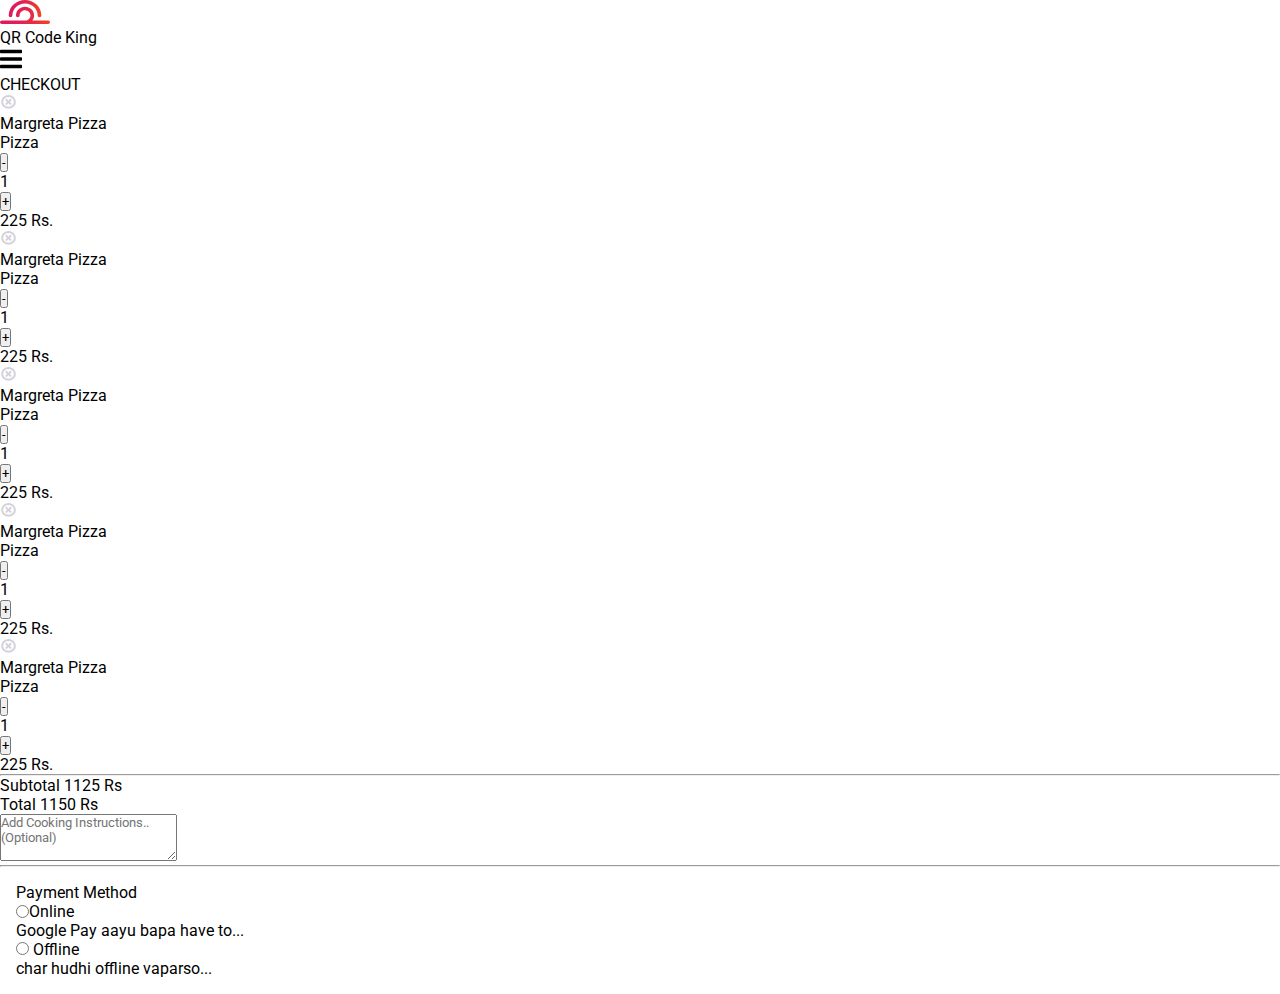
==== checkout.html @ c3785218 "QR code new UI" ====
<!DOCTYPE html>
<html lang="en">
  <head>
    <meta charset="UTF-8" />
    <meta http-equiv="X-UA-Compatible" content="IE=edge" />
    <meta name="viewport" content="width=device-width, initial-scale=1.0" />
    <title>Document</title>
    <link
      rel="stylesheet"
      href="https://cdnjs.cloudflare.com/ajax/libs/OwlCarousel2/2.3.4/assets/owl.carousel.css"
    />
    <link rel="stylesheet" href="static/css/style.css" />
    <!-- ------------------ -->
    <link rel="preconnect" href="https://fonts.gstatic.com" />
    <link
      href="https://fonts.googleapis.com/css2?family=Roboto:wght@100;300;400;500;700;900&display=swap"
      rel="stylesheet"
    />
    <!-- JS LINKS -->
    <script src="https://code.jquery.com/jquery-3.5.1.js"></script>
  </head>
  <body>
    <!-- HEADER START -->
    <header>
      <div class="logo">
        <img src="./static/Images/Nav/logo.svg" alt="" />
        <p class="headName">QR&nbsp;Code&nbsp;King</p>
      </div>
      <nav>
        <img src="./static/Images/Nav/burger.svg" alt="" />
      </nav>
    </header>
    <!-- HEADER END -->

    <div class="checkout">
      <p>CHECKOUT</p>
    </div>

    <main>
      <div class="checkoutCards">
        <div class="catCard">
          <img src="static/Images/Checkout/XCircle.svg" alt="" />
          <div class="itemDisc">
            <p class="itemHead">Margreta Pizza</p>
            <p class="itemCat">Pizza</p>
          </div>
          <div class="checkoutBtn">
            <div class="btnCircle">
              <button class="minus">-</button>
            </div>
            <span>1</span>
            <div class="btnCircle">
              <button class="plus">+</button>
            </div>
          </div>
          <div class="itemPrice">
            <p class="price">225 Rs.</p>
          </div>
        </div>
        <div class="catCard">
          <img src="static/Images/Checkout/XCircle.svg" alt="" />
          <div class="itemDisc">
            <p class="itemHead">Margreta Pizza</p>
            <p class="itemCat">Pizza</p>
          </div>
          <div class="checkoutBtn">
            <div class="btnCircle">
              <button class="minus">-</button>
            </div>
            <span>1</span>
            <div class="btnCircle">
              <button class="plus">+</button>
            </div>
          </div>
          <div class="itemPrice">
            <p class="price">225 Rs.</p>
          </div>
        </div>
        <div class="catCard">
          <img src="static/Images/Checkout/XCircle.svg" alt="" />
          <div class="itemDisc">
            <p class="itemHead">Margreta Pizza</p>
            <p class="itemCat">Pizza</p>
          </div>
          <div class="checkoutBtn">
            <div class="btnCircle">
              <button class="minus">-</button>
            </div>
            <span>1</span>
            <div class="btnCircle">
              <button class="plus">+</button>
            </div>
          </div>
          <div class="itemPrice">
            <p class="price">225 Rs.</p>
          </div>
        </div>
        <div class="catCard">
          <img src="static/Images/Checkout/XCircle.svg" alt="" />
          <div class="itemDisc">
            <p class="itemHead">Margreta Pizza</p>
            <p class="itemCat">Pizza</p>
          </div>
          <div class="checkoutBtn">
            <div class="btnCircle">
              <button class="minus">-</button>
            </div>
            <span>1</span>
            <div class="btnCircle">
              <button class="plus">+</button>
            </div>
          </div>
          <div class="itemPrice">
            <p class="price">225 Rs.</p>
          </div>
        </div>
        <div class="catCard">
          <img src="static/Images/Checkout/XCircle.svg" alt="" />
          <div class="itemDisc">
            <p class="itemHead">Margreta Pizza</p>
            <p class="itemCat">Pizza</p>
          </div>
          <div class="checkoutBtn">
            <div class="btnCircle">
              <button class="minus">-</button>
            </div>
            <span>1</span>
            <div class="btnCircle">
              <button class="plus">+</button>
            </div>
          </div>
          <div class="itemPrice">
            <p class="price">225 Rs.</p>
          </div>
        </div>
      </div>
    </main>
    <hr class="horizontal" />
    <div class="total">
      <div class="subtotal">
        <p>Subtotal <span>1125 Rs</span></p>
      </div>
      <div class="totalText">
        <p>Total <span> 1150 Rs</span></p>
      </div>
    </div>
    <div class="extranote">
      <textarea
        name=""
        id=""
        rows="3"
        placeholder="Add Cooking Instructions..(Optional)"
      ></textarea>
    </div>
    <hr class="horizontal" />

    <div class="paymentMethod">
      <div class="paymentHead">
        <p>Payment Method</p>
      </div>
      <div class="paymentType">
        <div class="online-mode">
          <input type="radio" name="method" id="" /> <span>Online</span>
        </div>
        <div class="online-mode-text">
          <p>Google Pay aayu bapa have to...</p>
        </div>
        <div class="offline-mode">
          <input type="radio" name="method" id="" /> Offline
        </div>
        <div class="offline-mode-text">
          <p>char hudhi offline vaparso...</p>
        </div>
      </div>
    </div>
  </body>
</html>
---- static/css/style.css ----
html {
  font-size: 100%;
}

*,
*::before,
*::after {
  margin: 0;
  padding: 0;
  font-family: 'Roboto', sans-serif;
}

button {
  cursor: pointer;
}

@media (max-width: 576px) {
  header {
    display: -webkit-box;
    display: -ms-flexbox;
    display: flex;
    -webkit-box-align: center;
        -ms-flex-align: center;
            align-items: center;
    -webkit-box-pack: justify;
        -ms-flex-pack: justify;
            justify-content: space-between;
    padding: 10px 15px;
  }
  header .logo {
    cursor: pointer;
    display: -webkit-box;
    display: -ms-flexbox;
    display: flex;
    -webkit-box-align: center;
        -ms-flex-align: center;
            align-items: center;
    -webkit-column-gap: 0.5rem;
            column-gap: 0.5rem;
  }
  header .logo .headName {
    font-size: 5vw;
    font-weight: 500;
    background-image: -webkit-gradient(linear, right top, left top, from(#dd1b60), color-stop(#de1d5b), color-stop(#e2254f), color-stop(#ea313a), to(#f4431f));
    background-image: linear-gradient(to left, #dd1b60, #de1d5b, #e2254f, #ea313a, #f4431f);
    -webkit-background-clip: text;
    background-clip: text;
    color: transparent;
  }
  header nav img {
    cursor: pointer;
  }
}

@media (max-width: 576px) {
  .search {
    display: -webkit-box;
    display: -ms-flexbox;
    display: flex;
    -webkit-box-pack: justify;
        -ms-flex-pack: justify;
            justify-content: space-between;
    padding: 10px 15px;
  }
  .search .input {
    border: 1px solid black;
    padding: 5px 10px;
    width: 70%;
    border-radius: 15px;
    display: -webkit-box;
    display: -ms-flexbox;
    display: flex;
    -webkit-box-align: center;
        -ms-flex-align: center;
            align-items: center;
    -webkit-column-gap: 1rem;
            column-gap: 1rem;
  }
  .search .input img {
    width: 20px;
  }
  .search .input input {
    outline: none;
    border: none;
    background: transparent;
  }
  .search .table {
    display: -webkit-box;
    display: -ms-flexbox;
    display: flex;
    position: relative;
  }
  .search .table img {
    width: 34px;
  }
  .horizontal {
    opacity: 0.5;
    margin-bottom: 16px;
  }
  .carousel1 .owl-stage-outer .owl-stage {
    width: 100%;
  }
  .carousel1 .owl-stage-outer .owl-stage .owl-item {
    width: 100%;
    height: 250px;
  }
  .carousel1 .owl-stage-outer .owl-stage .owl-item img {
    width: 100%;
    height: 100%;
    -o-object-fit: cover;
       object-fit: cover;
  }
  main .category .catHeading {
    margin-bottom: 1rem;
  }
  main .category .catHeading p.catHead {
    font-weight: 700;
    font-size: 6vw;
  }
  main .category .catHeading p::before {
    background-color: #000;
    content: "";
    display: inline-block;
    height: 1.5px;
    position: relative;
    vertical-align: middle;
    width: 15vw;
  }
  main .category .cards {
    display: -webkit-box;
    display: -ms-flexbox;
    display: flex;
    -webkit-box-orient: vertical;
    -webkit-box-direction: normal;
        -ms-flex-direction: column;
            flex-direction: column;
    row-gap: 1rem;
  }
  main .category .cards .catCard {
    padding: 10px;
    margin: 0 16px;
    display: -webkit-box;
    display: -ms-flexbox;
    display: flex;
    -webkit-box-pack: space-evenly;
        -ms-flex-pack: space-evenly;
            justify-content: space-evenly;
    -webkit-column-gap: 1rem;
            column-gap: 1rem;
    border-radius: 10px;
    background: #ffffff;
    -webkit-box-shadow: 1px 1px 10px #c2c2c2, -1px -1px 22px #ffffff;
            box-shadow: 1px 1px 10px #c2c2c2, -1px -1px 22px #ffffff;
  }
  main .category .cards .catCard .itemPic {
    width: 25%;
  }
  main .category .cards .catCard .itemPic img {
    width: 100%;
    border-radius: 10px;
    height: 100%;
    -o-object-fit: cover;
       object-fit: cover;
    -o-object-position: center;
       object-position: center;
  }
  main .category .cards .catCard .itemDisc {
    width: 50%;
    display: -webkit-box;
    display: -ms-flexbox;
    display: flex;
    -webkit-box-orient: vertical;
    -webkit-box-direction: normal;
        -ms-flex-direction: column;
            flex-direction: column;
    row-gap: 0.5rem;
  }
  main .category .cards .catCard .itemDisc p.itemHead {
    font-size: 20px;
  }
  main .category .cards .catCard .itemDisc p#itemDisc {
    font-size: 3vw;
    text-align: justify;
    opacity: 0.7;
  }
  main .category .cards .catCard .itemPrice {
    width: 25%;
    display: -webkit-box;
    display: -ms-flexbox;
    display: flex;
    -webkit-box-orient: vertical;
    -webkit-box-direction: normal;
        -ms-flex-direction: column;
            flex-direction: column;
    -webkit-box-pack: start;
        -ms-flex-pack: start;
            justify-content: flex-start;
    -ms-flex-line-pack: justify;
        align-content: space-between;
  }
  main .category .cards .catCard .itemPrice button {
    outline: none;
    border: none;
    background: #f4431f;
    color: white;
    font-size: 5vw;
    font-weight: 500;
    padding: 5px 10px;
    border-radius: 5px;
    margin-top: 0.5rem;
    cursor: pointer;
  }
  .checkout-section {
    margin-top: 1rem;
  }
  .checkout-section .footer_content {
    background-color: black;
    color: white;
    height: 80px;
    display: -webkit-box;
    display: -ms-flexbox;
    display: flex;
    -webkit-box-pack: justify;
        -ms-flex-pack: justify;
            justify-content: space-between;
    -webkit-box-align: center;
        -ms-flex-align: center;
            align-items: center;
    max-width: 576px;
    margin-left: auto;
    margin-right: auto;
  }
  .checkout-section .footer_content .foot_left {
    display: -webkit-box;
    display: -ms-flexbox;
    display: flex;
    -webkit-box-orient: vertical;
    -webkit-box-direction: normal;
        -ms-flex-direction: column;
            flex-direction: column;
    width: 50%;
    border-right: 2px solid wheat;
    padding: 0 0 0 16px;
  }
  .checkout-section .footer_content .foot_left .total_qty {
    font-size: 4vw;
    letter-spacing: 2px;
  }
  .checkout-section .footer_content .foot_left .totalrs {
    font-size: 5vw;
  }
  .checkout-section .footer_content .foot_right {
    width: 50%;
    display: -webkit-box;
    display: -ms-flexbox;
    display: flex;
    -webkit-box-pack: center;
        -ms-flex-pack: center;
            justify-content: center;
  }
  .checkout-section .footer_content .foot_right .link {
    text-decoration: none;
  }
  .checkout-section .footer_content .foot_right .link .checkout {
    display: -webkit-box;
    display: -ms-flexbox;
    display: flex;
    -webkit-column-gap: 10px;
            column-gap: 10px;
    -webkit-box-align: center;
        -ms-flex-align: center;
            align-items: center;
    cursor: pointer;
  }
  .checkout-section .footer_content .foot_right .link .checkout p {
    font-size: 23px;
    font-weight: 500;
    color: #ffffff;
  }
}

@media (max-width: 576px) {
  body {
    background-color: #f0f0f0;
  }
  .checkout {
    display: -webkit-box;
    display: -ms-flexbox;
    display: flex;
    -webkit-box-pack: center;
        -ms-flex-pack: center;
            justify-content: center;
    overflow-x: hidden;
  }
  .checkout p {
    font-size: 7vw;
  }
  .checkout p::before {
    content: "";
    position: relative;
    display: inline-block;
    width: 32vw;
    background-color: black;
    height: 2px;
    vertical-align: middle;
    right: 10px;
  }
  .checkout p::after {
    content: "";
    position: relative;
    display: inline-block;
    width: 32vw;
    background-color: black;
    height: 2px;
    vertical-align: middle;
    left: 10px;
  }
  main {
    background: #f0f0f0;
    padding: 0 16px;
  }
  main .checkoutCards {
    display: -webkit-box;
    display: -ms-flexbox;
    display: flex;
    -webkit-box-orient: vertical;
    -webkit-box-direction: normal;
        -ms-flex-direction: column;
            flex-direction: column;
    row-gap: 1rem;
  }
  main .checkoutCards .catCard {
    position: relative;
    background: white;
    display: -webkit-box;
    display: -ms-flexbox;
    display: flex;
    -webkit-box-pack: justify;
        -ms-flex-pack: justify;
            justify-content: space-between;
    -webkit-box-align: center;
        -ms-flex-align: center;
            align-items: center;
    padding: 16px;
    border: 1px solid #d5d3da;
    border-radius: 8px;
  }
  main .checkoutCards .catCard img {
    position: absolute;
    top: 0;
    right: 0;
    width: 20px;
    height: 20px;
    cursor: pointer;
  }
  main .checkoutCards .catCard:first-child {
    margin-top: 1rem;
  }
  main .checkoutCards .catCard:last-child {
    margin-bottom: 1rem;
  }
  main .checkoutCards .checkoutBtn {
    display: -webkit-box;
    display: -ms-flexbox;
    display: flex;
    -webkit-box-pack: justify;
        -ms-flex-pack: justify;
            justify-content: space-between;
    -webkit-box-align: center;
        -ms-flex-align: center;
            align-items: center;
    -webkit-column-gap: 0.8rem;
            column-gap: 0.8rem;
  }
  main .checkoutCards .checkoutBtn .btnCircle {
    display: -webkit-box;
    display: -ms-flexbox;
    display: flex;
    -webkit-box-align: center;
        -ms-flex-align: center;
            align-items: center;
    -webkit-box-pack: center;
        -ms-flex-pack: center;
            justify-content: center;
    width: 20px;
    height: 20px;
    border-radius: 50%;
    background-color: #f0f0f0;
    border: 1px solid #d5d3da;
    overflow: hidden;
  }
  main .checkoutCards .checkoutBtn .btnCircle button.minus,
  main .checkoutCards .checkoutBtn .btnCircle button.plus {
    background-color: transparent;
    outline: none;
    border: none;
    opacity: 0.5;
    width: 20px;
    height: 20px;
  }
  main .checkoutCards .checkoutBtn span {
    font-size: 16px;
  }
  .horizontal {
    margin-bottom: 0;
  }
  .total {
    display: -webkit-box;
    display: -ms-flexbox;
    display: flex;
    -webkit-box-orient: vertical;
    -webkit-box-direction: normal;
        -ms-flex-direction: column;
            flex-direction: column;
    -webkit-box-pack: center;
        -ms-flex-pack: center;
            justify-content: center;
    -webkit-box-align: end;
        -ms-flex-align: end;
            align-items: end;
    padding: 16px 32px;
    row-gap: 0.5rem;
  }
  .total .subtotal {
    border-bottom: 1px solid #1a1a1b;
    padding-bottom: 5px;
  }
  .extranote {
    padding: 0 32px 16px 16px;
  }
  .extranote textarea {
    width: 100%;
    padding: 10px 0 0 10px;
    border: 1px solid #d5d3da;
    outline: none;
    border-radius: 8px;
    resize: none;
    font-weight: 400;
  }
  .extranote textarea::-webkit-input-placeholder {
    padding: 100px;
  }
  .extranote textarea:-ms-input-placeholder {
    padding: 100px;
  }
  .extranote textarea::-ms-input-placeholder {
    padding: 100px;
  }
  .extranote textarea::placeholder {
    padding: 100px;
  }
}

.paymentMethod {
  padding: 16px;
}

.paymentMethod .paymentType {
  display: -webkit-box;
  display: -ms-flexbox;
  display: flex;
  -webkit-box-orient: vertical;
  -webkit-box-direction: normal;
      -ms-flex-direction: column;
          flex-direction: column;
}

.paymentMethod .paymentType .online-mode {
  display: -webkit-box;
  display: -ms-flexbox;
  display: flex;
}

.paymentMethod .paymentType .online-mode input {
  width: -webkit-fit-content;
  width: -moz-fit-content;
  width: fit-content;
}
/*# sourceMappingURL=style.css.map */
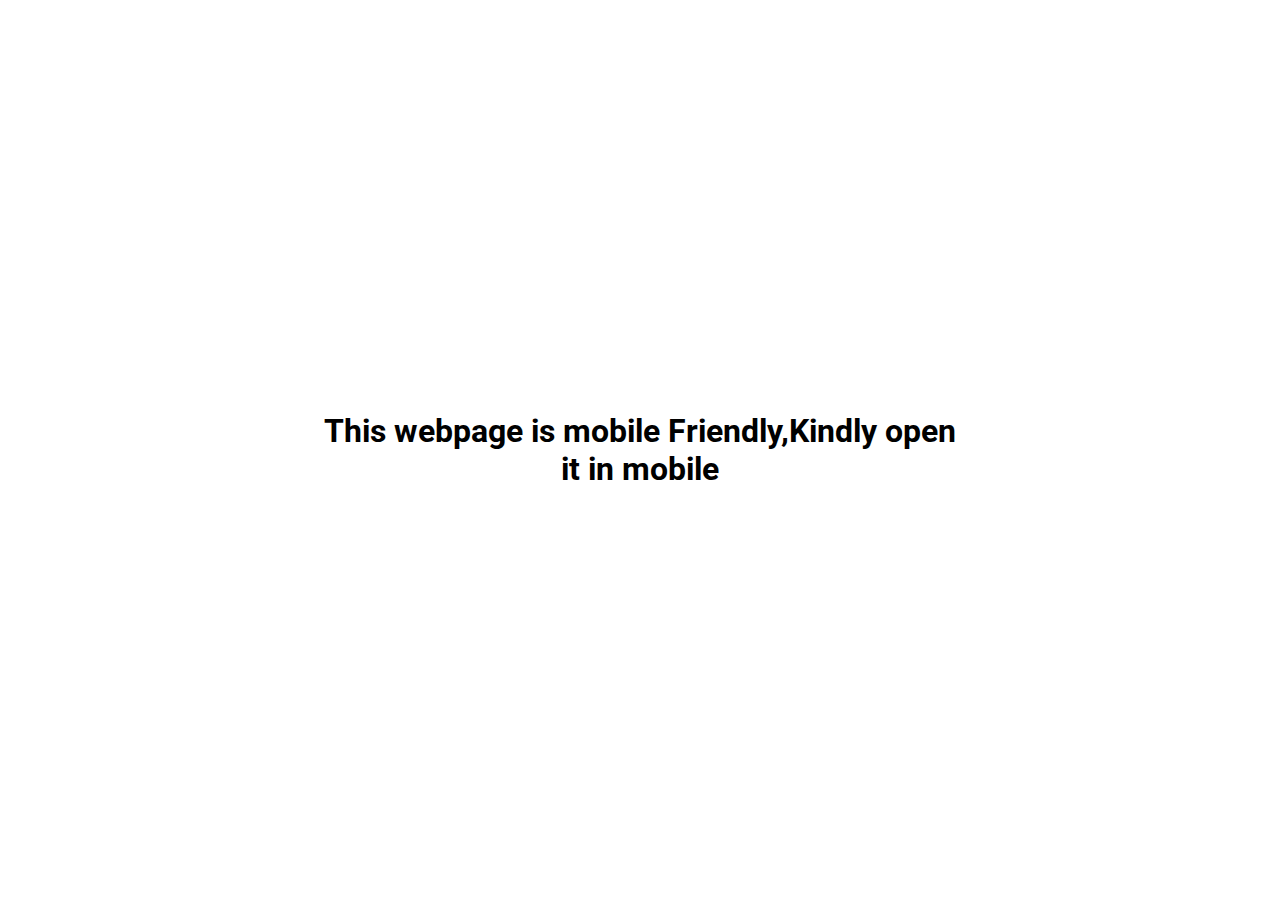
==== commit 5f1dd2fb: "Checkout-Done" ====
--- a/checkout.html
+++ b/checkout.html
@@ -5,20 +5,28 @@
     <meta http-equiv="X-UA-Compatible" content="IE=edge" />
     <meta name="viewport" content="width=device-width, initial-scale=1.0" />
     <title>Document</title>
+    <!-- Owl-Carousel js link -->
     <link
       rel="stylesheet"
       href="https://cdnjs.cloudflare.com/ajax/libs/OwlCarousel2/2.3.4/assets/owl.carousel.css"
     />
+    <!-- --------------------------- -->
+    <!-- CSS Link -->
     <link rel="stylesheet" href="static/css/style.css" />
     <!-- ------------------ -->
+    <!-- font links -->
     <link rel="preconnect" href="https://fonts.gstatic.com" />
     <link
       href="https://fonts.googleapis.com/css2?family=Roboto:wght@100;300;400;500;700;900&display=swap"
       rel="stylesheet"
     />
-    <!-- JS LINKS -->
+    <!-- ------------------------------- -->
+    <!-- jQuery LINKS -->
     <script src="https://code.jquery.com/jquery-3.5.1.js"></script>
+    <!-- ------------------------------------- -->
+    <script src="static/js/script.js"></script>
   </head>
+
   <body>
     <!-- HEADER START -->
     <header>
@@ -31,111 +39,122 @@
       </nav>
     </header>
     <!-- HEADER END -->
-
+    
+    <div class="container">
+      
+    <!-- Checkout Heading Start -->
     <div class="checkout">
       <p>CHECKOUT</p>
     </div>
-
-    <main>
+    <!-- Checkout Heading End -->
+
+    <!-- Main Section Start Here -->
+    <main class="checkoutMain">
+      <!-- Category Cards Section Start -->
       <div class="checkoutCards">
-        <div class="catCard">
-          <img src="static/Images/Checkout/XCircle.svg" alt="" />
-          <div class="itemDisc">
-            <p class="itemHead">Margreta Pizza</p>
-            <p class="itemCat">Pizza</p>
-          </div>
-          <div class="checkoutBtn">
-            <div class="btnCircle">
-              <button class="minus">-</button>
-            </div>
-            <span>1</span>
-            <div class="btnCircle">
-              <button class="plus">+</button>
-            </div>
-          </div>
-          <div class="itemPrice">
-            <p class="price">225 Rs.</p>
-          </div>
-        </div>
-        <div class="catCard">
-          <img src="static/Images/Checkout/XCircle.svg" alt="" />
-          <div class="itemDisc">
-            <p class="itemHead">Margreta Pizza</p>
-            <p class="itemCat">Pizza</p>
-          </div>
-          <div class="checkoutBtn">
-            <div class="btnCircle">
-              <button class="minus">-</button>
-            </div>
-            <span>1</span>
-            <div class="btnCircle">
-              <button class="plus">+</button>
-            </div>
-          </div>
-          <div class="itemPrice">
-            <p class="price">225 Rs.</p>
-          </div>
-        </div>
-        <div class="catCard">
-          <img src="static/Images/Checkout/XCircle.svg" alt="" />
-          <div class="itemDisc">
-            <p class="itemHead">Margreta Pizza</p>
-            <p class="itemCat">Pizza</p>
-          </div>
-          <div class="checkoutBtn">
-            <div class="btnCircle">
-              <button class="minus">-</button>
-            </div>
-            <span>1</span>
-            <div class="btnCircle">
-              <button class="plus">+</button>
-            </div>
-          </div>
-          <div class="itemPrice">
-            <p class="price">225 Rs.</p>
-          </div>
-        </div>
-        <div class="catCard">
-          <img src="static/Images/Checkout/XCircle.svg" alt="" />
-          <div class="itemDisc">
-            <p class="itemHead">Margreta Pizza</p>
-            <p class="itemCat">Pizza</p>
-          </div>
-          <div class="checkoutBtn">
-            <div class="btnCircle">
-              <button class="minus">-</button>
-            </div>
-            <span>1</span>
-            <div class="btnCircle">
-              <button class="plus">+</button>
-            </div>
-          </div>
-          <div class="itemPrice">
-            <p class="price">225 Rs.</p>
-          </div>
-        </div>
-        <div class="catCard">
-          <img src="static/Images/Checkout/XCircle.svg" alt="" />
-          <div class="itemDisc">
-            <p class="itemHead">Margreta Pizza</p>
-            <p class="itemCat">Pizza</p>
-          </div>
-          <div class="checkoutBtn">
-            <div class="btnCircle">
-              <button class="minus">-</button>
-            </div>
-            <span>1</span>
-            <div class="btnCircle">
-              <button class="plus">+</button>
-            </div>
-          </div>
-          <div class="itemPrice">
-            <p class="price">225 Rs.</p>
-          </div>
-        </div>
-      </div>
+        <div class="checkoutCard">
+          <img src="static/Images/Checkout/XCircle.svg" alt="" />
+          <div class="itemDisc">
+            <p class="itemHead">Margreta Pizza</p>
+            <p class="itemCat">Pizza</p>
+          </div>
+          <div class="checkoutBtn">
+            <div class="btnCircle">
+              <button class="minus">-</button>
+            </div>
+            <span>1</span>
+            <div class="btnCircle">
+              <button class="plus">+</button>
+            </div>
+          </div>
+          <div class="itemPrice">
+            <p class="price">225 Rs.</p>
+          </div>
+        </div>
+        <div class="checkoutCard">
+          <img src="static/Images/Checkout/XCircle.svg" alt="" />
+          <div class="itemDisc">
+            <p class="itemHead">Margreta Pizza</p>
+            <p class="itemCat">Pizza</p>
+          </div>
+          <div class="checkoutBtn">
+            <div class="btnCircle">
+              <button class="minus">-</button>
+            </div>
+            <span>1</span>
+            <div class="btnCircle">
+              <button class="plus">+</button>
+            </div>
+          </div>
+          <div class="itemPrice">
+            <p class="price">225 Rs.</p>
+          </div>
+        </div>
+        <div class="checkoutCard">
+          <img src="static/Images/Checkout/XCircle.svg" alt="" />
+          <div class="itemDisc">
+            <p class="itemHead">Margreta Pizza</p>
+            <p class="itemCat">Pizza</p>
+          </div>
+          <div class="checkoutBtn">
+            <div class="btnCircle">
+              <button class="minus">-</button>
+            </div>
+            <span>1</span>
+            <div class="btnCircle">
+              <button class="plus">+</button>
+            </div>
+          </div>
+          <div class="itemPrice">
+            <p class="price">225 Rs.</p>
+          </div>
+        </div>
+        <div class="checkoutCard">
+          <img src="static/Images/Checkout/XCircle.svg" alt="" />
+          <div class="itemDisc">
+            <p class="itemHead">Margreta Pizza</p>
+            <p class="itemCat">Pizza</p>
+          </div>
+          <div class="checkoutBtn">
+            <div class="btnCircle">
+              <button class="minus">-</button>
+            </div>
+            <span>1</span>
+            <div class="btnCircle">
+              <button class="plus">+</button>
+            </div>
+          </div>
+          <div class="itemPrice">
+            <p class="price">225 Rs.</p>
+          </div>
+        </div>
+        <div class="checkoutCard">
+          <img src="static/Images/Checkout/XCircle.svg" alt="" />
+          <div class="itemDisc">
+            <p class="itemHead">Margreta Pizza</p>
+            <p class="itemCat">Pizza</p>
+          </div>
+          <div class="checkoutBtn">
+            <div class="btnCircle">
+              <button class="minus">-</button>
+            </div>
+            <span>1</span>
+            <div class="btnCircle">
+              <button class="plus">+</button>
+            </div>
+          </div>
+          <div class="itemPrice">
+            <p class="price">225 Rs.</p>
+          </div>
+        </div>
+      </div>
+      <!-- Category Cards Section End -->
     </main>
+    <!-- Main Section End Here -->
+
     <hr class="horizontal" />
+
+    <!-- Total Amount Start -->
     <div class="total">
       <div class="subtotal">
         <p>Subtotal <span>1125 Rs</span></p>
@@ -144,6 +163,9 @@
         <p>Total <span> 1150 Rs</span></p>
       </div>
     </div>
+    <!-- Total Amount End -->
+
+    <!-- Extra Notes Start -->
     <div class="extranote">
       <textarea
         name=""
@@ -152,26 +174,51 @@
         placeholder="Add Cooking Instructions..(Optional)"
       ></textarea>
     </div>
+    <!-- Extra Notes End -->
+
     <hr class="horizontal" />
 
+    <!-- Select Payment Method Start-->
     <div class="paymentMethod">
       <div class="paymentHead">
         <p>Payment Method</p>
       </div>
       <div class="paymentType">
-        <div class="online-mode">
-          <input type="radio" name="method" id="" /> <span>Online</span>
-        </div>
-        <div class="online-mode-text">
-          <p>Google Pay aayu bapa have to...</p>
-        </div>
-        <div class="offline-mode">
-          <input type="radio" name="method" id="" /> Offline
-        </div>
-        <div class="offline-mode-text">
-          <p>char hudhi offline vaparso...</p>
-        </div>
-      </div>
+        <div class="online">
+          <div class="online-mode">
+            <input type="radio" name="method" id="" /> <span>Online</span>
+          </div>
+          <div class="online-mode-text">
+            <p>Google Pay aayu bapa have to...</p>
+          </div>
+        </div>
+        <div class="offline">
+          <div class="offline-mode">
+            <input type="radio" name="method" id="" /> Offline
+          </div>
+          <div class="offline-mode-text">
+            <p>Char hudhi offline vaparso...</p>
+          </div>
+        </div>
+      </div>
+    </div>
+    <!-- Select Payment Method End -->
+
+    <!-- Proceed to Pay Section Start -->
+    <div class="proceed-to-pay">
+      <!-- <div class="proceed-btn"> -->
+      <a href="">
+        <div class="text">
+          <p>PROCEED TO PAY</p>
+        </div>
+        <img src="./static/Images/Checkout/Forward.svg" alt="" />
+      </a>
+      <!-- </div> -->
+    </div>
+    <!-- Proceed to Pay Section End -->
+    </div>
+    <div class="desktop">
+       <h1> This webpage is mobile Friendly,Kindly open it in mobile</h1>
     </div>
   </body>
 </html>
--- a/static/css/style.css
+++ b/static/css/style.css
@@ -12,6 +12,26 @@
 
 button {
   cursor: pointer;
+}
+
+.desktop {
+  display: initial;
+  position: absolute;
+  top: 50%;
+  left: 50%;
+  -webkit-transform: translate(-50%, -50%);
+          transform: translate(-50%, -50%);
+  text-align: center;
+}
+
+@media (max-width: 576px) {
+  .desktop {
+    display: none;
+  }
+}
+
+header {
+  display: none;
 }
 
 @media (max-width: 576px) {
@@ -52,8 +72,15 @@
   }
 }
 
+.container {
+  display: none;
+}
+
 @media (max-width: 576px) {
-  .search {
+  .container {
+    display: initial;
+  }
+  .container .search {
     display: -webkit-box;
     display: -ms-flexbox;
     display: flex;
@@ -62,7 +89,7 @@
             justify-content: space-between;
     padding: 10px 15px;
   }
-  .search .input {
+  .container .search .input {
     border: 1px solid black;
     padding: 5px 10px;
     width: 70%;
@@ -76,48 +103,48 @@
     -webkit-column-gap: 1rem;
             column-gap: 1rem;
   }
-  .search .input img {
+  .container .search .input img {
     width: 20px;
   }
-  .search .input input {
+  .container .search .input input {
     outline: none;
     border: none;
     background: transparent;
   }
-  .search .table {
+  .container .search .table {
     display: -webkit-box;
     display: -ms-flexbox;
     display: flex;
     position: relative;
   }
-  .search .table img {
+  .container .search .table img {
     width: 34px;
   }
-  .horizontal {
+  .container .horizontal {
     opacity: 0.5;
     margin-bottom: 16px;
   }
-  .carousel1 .owl-stage-outer .owl-stage {
+  .container .carousel1 .owl-stage-outer .owl-stage {
     width: 100%;
   }
-  .carousel1 .owl-stage-outer .owl-stage .owl-item {
+  .container .carousel1 .owl-stage-outer .owl-stage .owl-item {
     width: 100%;
     height: 250px;
   }
-  .carousel1 .owl-stage-outer .owl-stage .owl-item img {
+  .container .carousel1 .owl-stage-outer .owl-stage .owl-item img {
     width: 100%;
     height: 100%;
     -o-object-fit: cover;
        object-fit: cover;
   }
-  main .category .catHeading {
+  .container main .category .catHeading {
     margin-bottom: 1rem;
   }
-  main .category .catHeading p.catHead {
+  .container main .category .catHeading p.catHead {
     font-weight: 700;
     font-size: 6vw;
   }
-  main .category .catHeading p::before {
+  .container main .category .catHeading p::before {
     background-color: #000;
     content: "";
     display: inline-block;
@@ -126,7 +153,7 @@
     vertical-align: middle;
     width: 15vw;
   }
-  main .category .cards {
+  .container main .category .cards {
     display: -webkit-box;
     display: -ms-flexbox;
     display: flex;
@@ -136,7 +163,7 @@
             flex-direction: column;
     row-gap: 1rem;
   }
-  main .category .cards .catCard {
+  .container main .category .cards .catCard {
     padding: 10px;
     margin: 0 16px;
     display: -webkit-box;
@@ -152,10 +179,10 @@
     -webkit-box-shadow: 1px 1px 10px #c2c2c2, -1px -1px 22px #ffffff;
             box-shadow: 1px 1px 10px #c2c2c2, -1px -1px 22px #ffffff;
   }
-  main .category .cards .catCard .itemPic {
+  .container main .category .cards .catCard .itemPic {
     width: 25%;
   }
-  main .category .cards .catCard .itemPic img {
+  .container main .category .cards .catCard .itemPic img {
     width: 100%;
     border-radius: 10px;
     height: 100%;
@@ -164,7 +191,7 @@
     -o-object-position: center;
        object-position: center;
   }
-  main .category .cards .catCard .itemDisc {
+  .container main .category .cards .catCard .itemDisc {
     width: 50%;
     display: -webkit-box;
     display: -ms-flexbox;
@@ -175,15 +202,15 @@
             flex-direction: column;
     row-gap: 0.5rem;
   }
-  main .category .cards .catCard .itemDisc p.itemHead {
+  .container main .category .cards .catCard .itemDisc p.itemHead {
     font-size: 20px;
   }
-  main .category .cards .catCard .itemDisc p#itemDisc {
+  .container main .category .cards .catCard .itemDisc p#itemDisc {
     font-size: 3vw;
     text-align: justify;
     opacity: 0.7;
   }
-  main .category .cards .catCard .itemPrice {
+  .container main .category .cards .catCard .itemPrice {
     width: 25%;
     display: -webkit-box;
     display: -ms-flexbox;
@@ -198,7 +225,7 @@
     -ms-flex-line-pack: justify;
         align-content: space-between;
   }
-  main .category .cards .catCard .itemPrice button {
+  .container main .category .cards .catCard .itemPrice button {
     outline: none;
     border: none;
     background: #f4431f;
@@ -210,10 +237,10 @@
     margin-top: 0.5rem;
     cursor: pointer;
   }
-  .checkout-section {
+  .container .checkout-section {
     margin-top: 1rem;
   }
-  .checkout-section .footer_content {
+  .container .checkout-section .footer_content {
     background-color: black;
     color: white;
     height: 80px;
@@ -230,7 +257,7 @@
     margin-left: auto;
     margin-right: auto;
   }
-  .checkout-section .footer_content .foot_left {
+  .container .checkout-section .footer_content .foot_left {
     display: -webkit-box;
     display: -ms-flexbox;
     display: flex;
@@ -242,14 +269,14 @@
     border-right: 2px solid wheat;
     padding: 0 0 0 16px;
   }
-  .checkout-section .footer_content .foot_left .total_qty {
+  .container .checkout-section .footer_content .foot_left .total_qty {
     font-size: 4vw;
     letter-spacing: 2px;
   }
-  .checkout-section .footer_content .foot_left .totalrs {
+  .container .checkout-section .footer_content .foot_left .totalrs {
     font-size: 5vw;
   }
-  .checkout-section .footer_content .foot_right {
+  .container .checkout-section .footer_content .foot_right {
     width: 50%;
     display: -webkit-box;
     display: -ms-flexbox;
@@ -258,10 +285,10 @@
         -ms-flex-pack: center;
             justify-content: center;
   }
-  .checkout-section .footer_content .foot_right .link {
+  .container .checkout-section .footer_content .foot_right .link {
     text-decoration: none;
   }
-  .checkout-section .footer_content .foot_right .link .checkout {
+  .container .checkout-section .footer_content .foot_right .link .checkout {
     display: -webkit-box;
     display: -ms-flexbox;
     display: flex;
@@ -272,18 +299,25 @@
             align-items: center;
     cursor: pointer;
   }
-  .checkout-section .footer_content .foot_right .link .checkout p {
+  .container .checkout-section .footer_content .foot_right .link .checkout p {
     font-size: 23px;
     font-weight: 500;
     color: #ffffff;
   }
 }
 
+.container {
+  display: none;
+}
+
 @media (max-width: 576px) {
   body {
     background-color: #f0f0f0;
   }
-  .checkout {
+  .container {
+    display: initial;
+  }
+  .container .checkout {
     display: -webkit-box;
     display: -ms-flexbox;
     display: flex;
@@ -292,10 +326,10 @@
             justify-content: center;
     overflow-x: hidden;
   }
-  .checkout p {
+  .container .checkout p {
     font-size: 7vw;
   }
-  .checkout p::before {
+  .container .checkout p::before {
     content: "";
     position: relative;
     display: inline-block;
@@ -305,7 +339,7 @@
     vertical-align: middle;
     right: 10px;
   }
-  .checkout p::after {
+  .container .checkout p::after {
     content: "";
     position: relative;
     display: inline-block;
@@ -315,11 +349,11 @@
     vertical-align: middle;
     left: 10px;
   }
-  main {
+  .container .checkoutMain {
     background: #f0f0f0;
     padding: 0 16px;
   }
-  main .checkoutCards {
+  .container .checkoutMain .checkoutCards {
     display: -webkit-box;
     display: -ms-flexbox;
     display: flex;
@@ -329,7 +363,7 @@
             flex-direction: column;
     row-gap: 1rem;
   }
-  main .checkoutCards .catCard {
+  .container .checkoutMain .checkoutCards .checkoutCard {
     position: relative;
     background: white;
     display: -webkit-box;
@@ -345,7 +379,7 @@
     border: 1px solid #d5d3da;
     border-radius: 8px;
   }
-  main .checkoutCards .catCard img {
+  .container .checkoutMain .checkoutCards .checkoutCard img {
     position: absolute;
     top: 0;
     right: 0;
@@ -353,13 +387,13 @@
     height: 20px;
     cursor: pointer;
   }
-  main .checkoutCards .catCard:first-child {
+  .container .checkoutMain .checkoutCards .checkoutCard:first-child {
     margin-top: 1rem;
   }
-  main .checkoutCards .catCard:last-child {
+  .container .checkoutMain .checkoutCards .checkoutCard:last-child {
     margin-bottom: 1rem;
   }
-  main .checkoutCards .checkoutBtn {
+  .container .checkoutMain .checkoutCards .checkoutBtn {
     display: -webkit-box;
     display: -ms-flexbox;
     display: flex;
@@ -372,7 +406,7 @@
     -webkit-column-gap: 0.8rem;
             column-gap: 0.8rem;
   }
-  main .checkoutCards .checkoutBtn .btnCircle {
+  .container .checkoutMain .checkoutCards .checkoutBtn .btnCircle {
     display: -webkit-box;
     display: -ms-flexbox;
     display: flex;
@@ -389,8 +423,8 @@
     border: 1px solid #d5d3da;
     overflow: hidden;
   }
-  main .checkoutCards .checkoutBtn .btnCircle button.minus,
-  main .checkoutCards .checkoutBtn .btnCircle button.plus {
+  .container .checkoutMain .checkoutCards .checkoutBtn .btnCircle button.minus,
+  .container .checkoutMain .checkoutCards .checkoutBtn .btnCircle button.plus {
     background-color: transparent;
     outline: none;
     border: none;
@@ -398,13 +432,13 @@
     width: 20px;
     height: 20px;
   }
-  main .checkoutCards .checkoutBtn span {
+  .container .checkoutMain .checkoutCards .checkoutBtn span {
     font-size: 16px;
   }
-  .horizontal {
+  .container .horizontal {
     margin-bottom: 0;
   }
-  .total {
+  .container .total {
     display: -webkit-box;
     display: -ms-flexbox;
     display: flex;
@@ -421,14 +455,14 @@
     padding: 16px 32px;
     row-gap: 0.5rem;
   }
-  .total .subtotal {
+  .container .total .subtotal {
     border-bottom: 1px solid #1a1a1b;
     padding-bottom: 5px;
   }
-  .extranote {
+  .container .extranote {
     padding: 0 32px 16px 16px;
   }
-  .extranote textarea {
+  .container .extranote textarea {
     width: 100%;
     padding: 10px 0 0 10px;
     border: 1px solid #d5d3da;
@@ -437,43 +471,114 @@
     resize: none;
     font-weight: 400;
   }
-  .extranote textarea::-webkit-input-placeholder {
-    padding: 100px;
-  }
-  .extranote textarea:-ms-input-placeholder {
-    padding: 100px;
-  }
-  .extranote textarea::-ms-input-placeholder {
-    padding: 100px;
-  }
-  .extranote textarea::placeholder {
-    padding: 100px;
-  }
-}
-
-.paymentMethod {
-  padding: 16px;
-}
-
-.paymentMethod .paymentType {
-  display: -webkit-box;
-  display: -ms-flexbox;
-  display: flex;
-  -webkit-box-orient: vertical;
-  -webkit-box-direction: normal;
-      -ms-flex-direction: column;
-          flex-direction: column;
-}
-
-.paymentMethod .paymentType .online-mode {
-  display: -webkit-box;
-  display: -ms-flexbox;
-  display: flex;
-}
-
-.paymentMethod .paymentType .online-mode input {
-  width: -webkit-fit-content;
-  width: -moz-fit-content;
-  width: fit-content;
+  .container .extranote textarea::-webkit-input-placeholder {
+    padding: 10px;
+  }
+  .container .extranote textarea:-ms-input-placeholder {
+    padding: 10px;
+  }
+  .container .extranote textarea::-ms-input-placeholder {
+    padding: 10px;
+  }
+  .container .extranote textarea::placeholder {
+    padding: 10px;
+  }
+  .container .extranote textarea::-webkit-input-placeholder {
+    color: black;
+  }
+  .container .paymentMethod {
+    display: -webkit-box;
+    display: -ms-flexbox;
+    display: flex;
+    -webkit-box-orient: vertical;
+    -webkit-box-direction: normal;
+        -ms-flex-direction: column;
+            flex-direction: column;
+    row-gap: 1rem;
+    padding: 16px;
+  }
+  .container .paymentMethod .paymentType {
+    display: -webkit-box;
+    display: -ms-flexbox;
+    display: flex;
+    -webkit-box-orient: vertical;
+    -webkit-box-direction: normal;
+        -ms-flex-direction: column;
+            flex-direction: column;
+    row-gap: 0.5rem;
+  }
+  .container .paymentMethod .paymentType .online {
+    display: -webkit-box;
+    display: -ms-flexbox;
+    display: flex;
+    -webkit-box-orient: vertical;
+    -webkit-box-direction: normal;
+        -ms-flex-direction: column;
+            flex-direction: column;
+  }
+  .container .paymentMethod .paymentType .online .online-mode input {
+    width: -webkit-fit-content;
+    width: -moz-fit-content;
+    width: fit-content;
+  }
+  .container .paymentMethod .paymentType .online .online-mode-text {
+    margin-left: 1.1rem;
+  }
+  .container .paymentMethod .paymentType .online .online-mode-text p {
+    font-size: 14px;
+    opacity: 0.7;
+  }
+  .container .paymentMethod .paymentType .offline {
+    display: -webkit-box;
+    display: -ms-flexbox;
+    display: flex;
+    -webkit-box-orient: vertical;
+    -webkit-box-direction: normal;
+        -ms-flex-direction: column;
+            flex-direction: column;
+  }
+  .container .paymentMethod .paymentType .offline .offline-mode input {
+    width: -webkit-fit-content;
+    width: -moz-fit-content;
+    width: fit-content;
+  }
+  .container .paymentMethod .paymentType .offline .offline-mode-text {
+    margin-left: 1.1rem;
+  }
+  .container .paymentMethod .paymentType .offline .offline-mode-text p {
+    font-size: 14px;
+    opacity: 0.7;
+  }
+  .container .proceed-to-pay {
+    width: 100%;
+    background: #000000;
+    padding: 20px 0;
+  }
+  .container .proceed-to-pay a {
+    cursor: pointer;
+    display: -webkit-box;
+    display: -ms-flexbox;
+    display: flex;
+    -webkit-box-align: center;
+        -ms-flex-align: center;
+            align-items: center;
+    -webkit-box-pack: center;
+        -ms-flex-pack: center;
+            justify-content: center;
+    color: #ffffff;
+    -webkit-column-gap: 0.5rem;
+            column-gap: 0.5rem;
+    text-decoration: none;
+  }
+  .container .proceed-to-pay a .text p {
+    font-size: 24px;
+    font-weight: 600;
+    letter-spacing: 1px;
+  }
+  .container .proceed-to-pay a img {
+    background: #ffffff;
+    padding: 5px;
+    border-radius: 50%;
+  }
 }
 /*# sourceMappingURL=style.css.map */